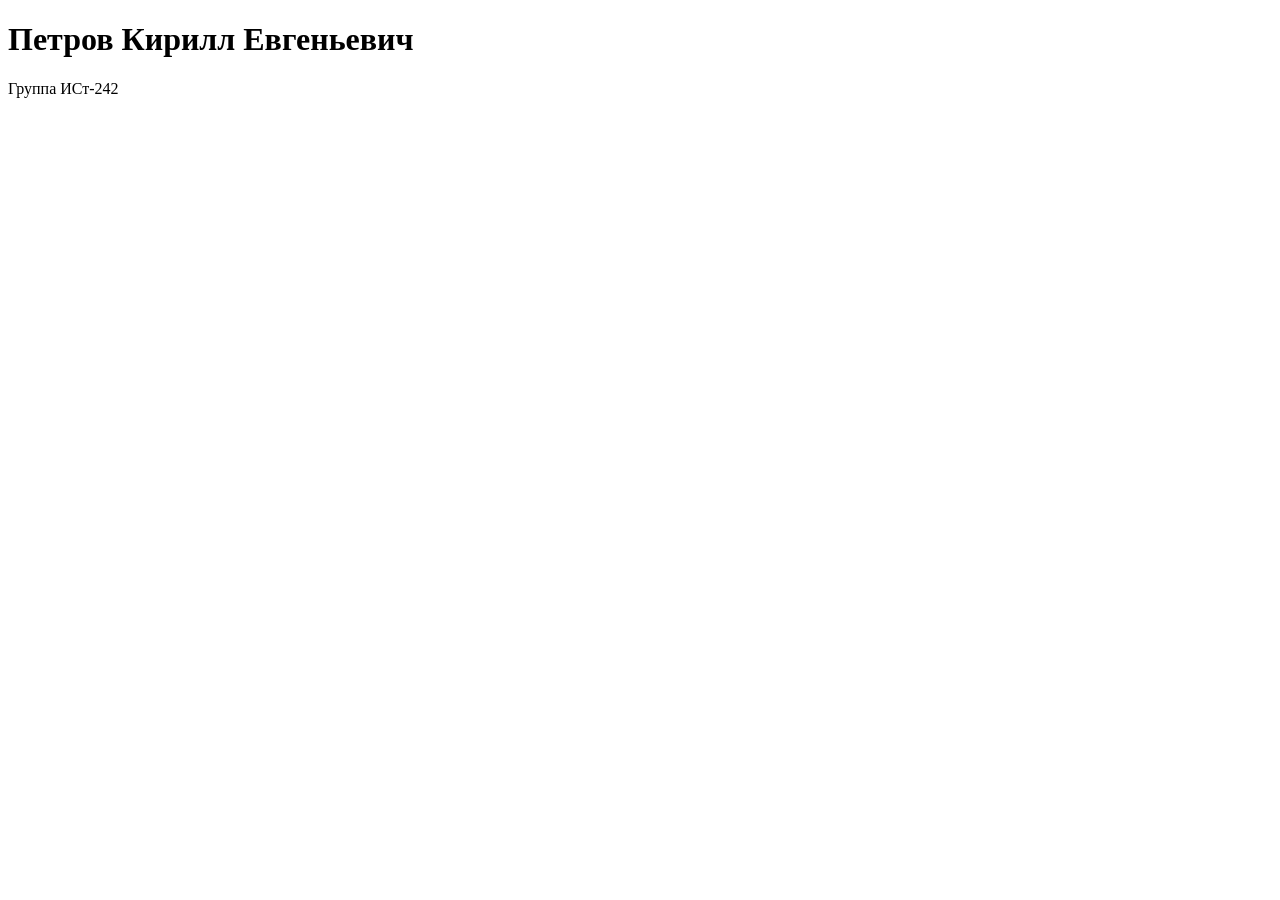
==== index.html @ 60495858 "Проект" ====
<!DOCTYPE html>
<html>
<head>
        <meta charset="UTF-8">
        <title>Моя страница</title>
</head>
<body>
        <h1>Петров Кирилл Евгеньевич</h1>
        <p>Группа ИСт-242</p>
</body>
</html>
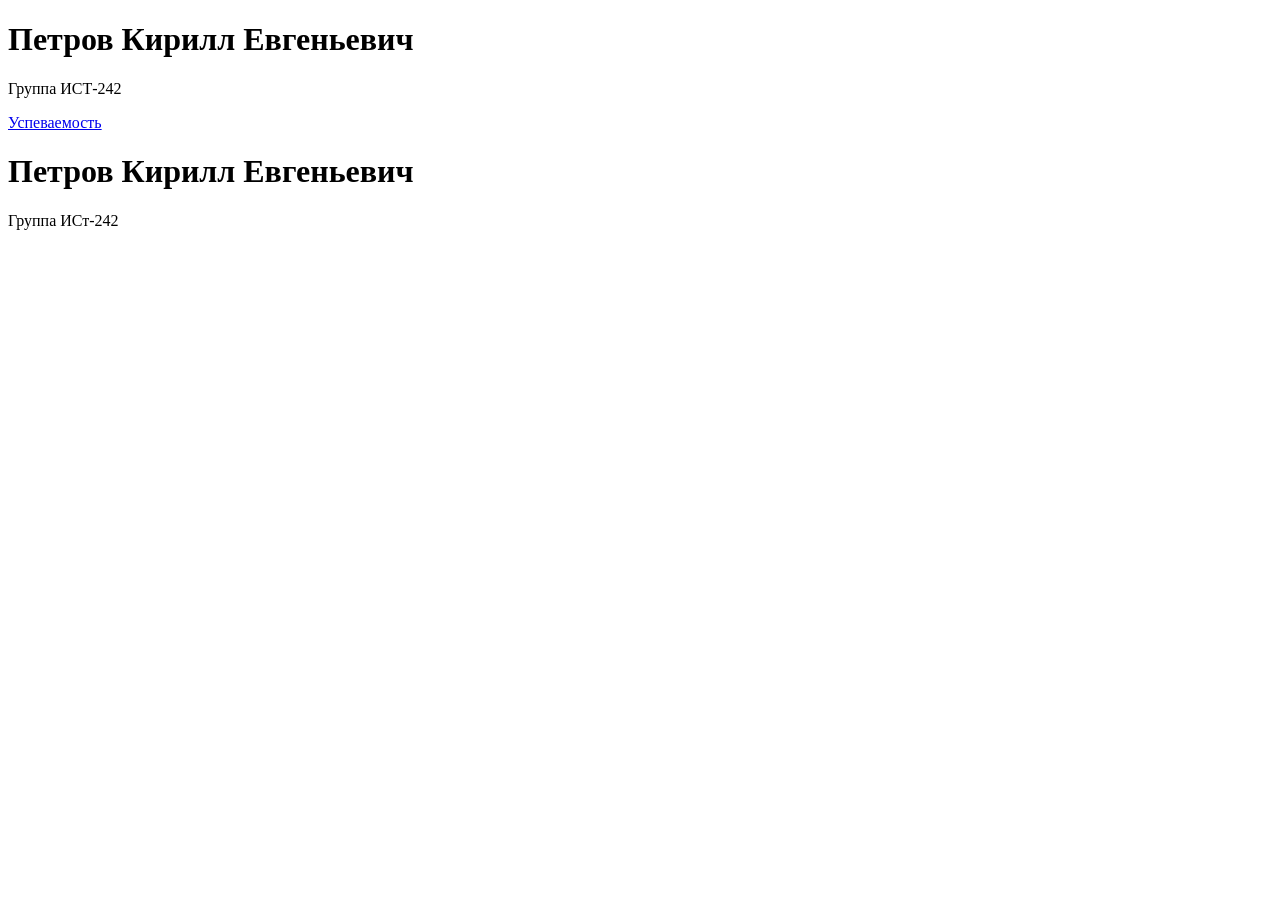
==== commit e8d520f2: "Добавлена ссылка на страницу успеваемости" ====
--- a/index.html
+++ b/index.html
@@ -1,8 +1,20 @@
+<!DOCTYPE html>
+<html>
+<head>
+    <meta charset="UTF-8">
+    <title>Моя страница</title>
+</head>
+<body>
+    <h1>Петров Кирилл Евгеньевич</h1>
+    <p>Группа ИСТ-242</p>
+    <a href="grades.html">Успеваемость</a>
+</body>
+</html>
 <!DOCTYPE html>
 <html>
 <head>
         <meta charset="UTF-8">
-        <title>Моя страница</title>
+        <title>Моя страница.</title>
 </head>
 <body>
         <h1>Петров Кирилл Евгеньевич</h1>
